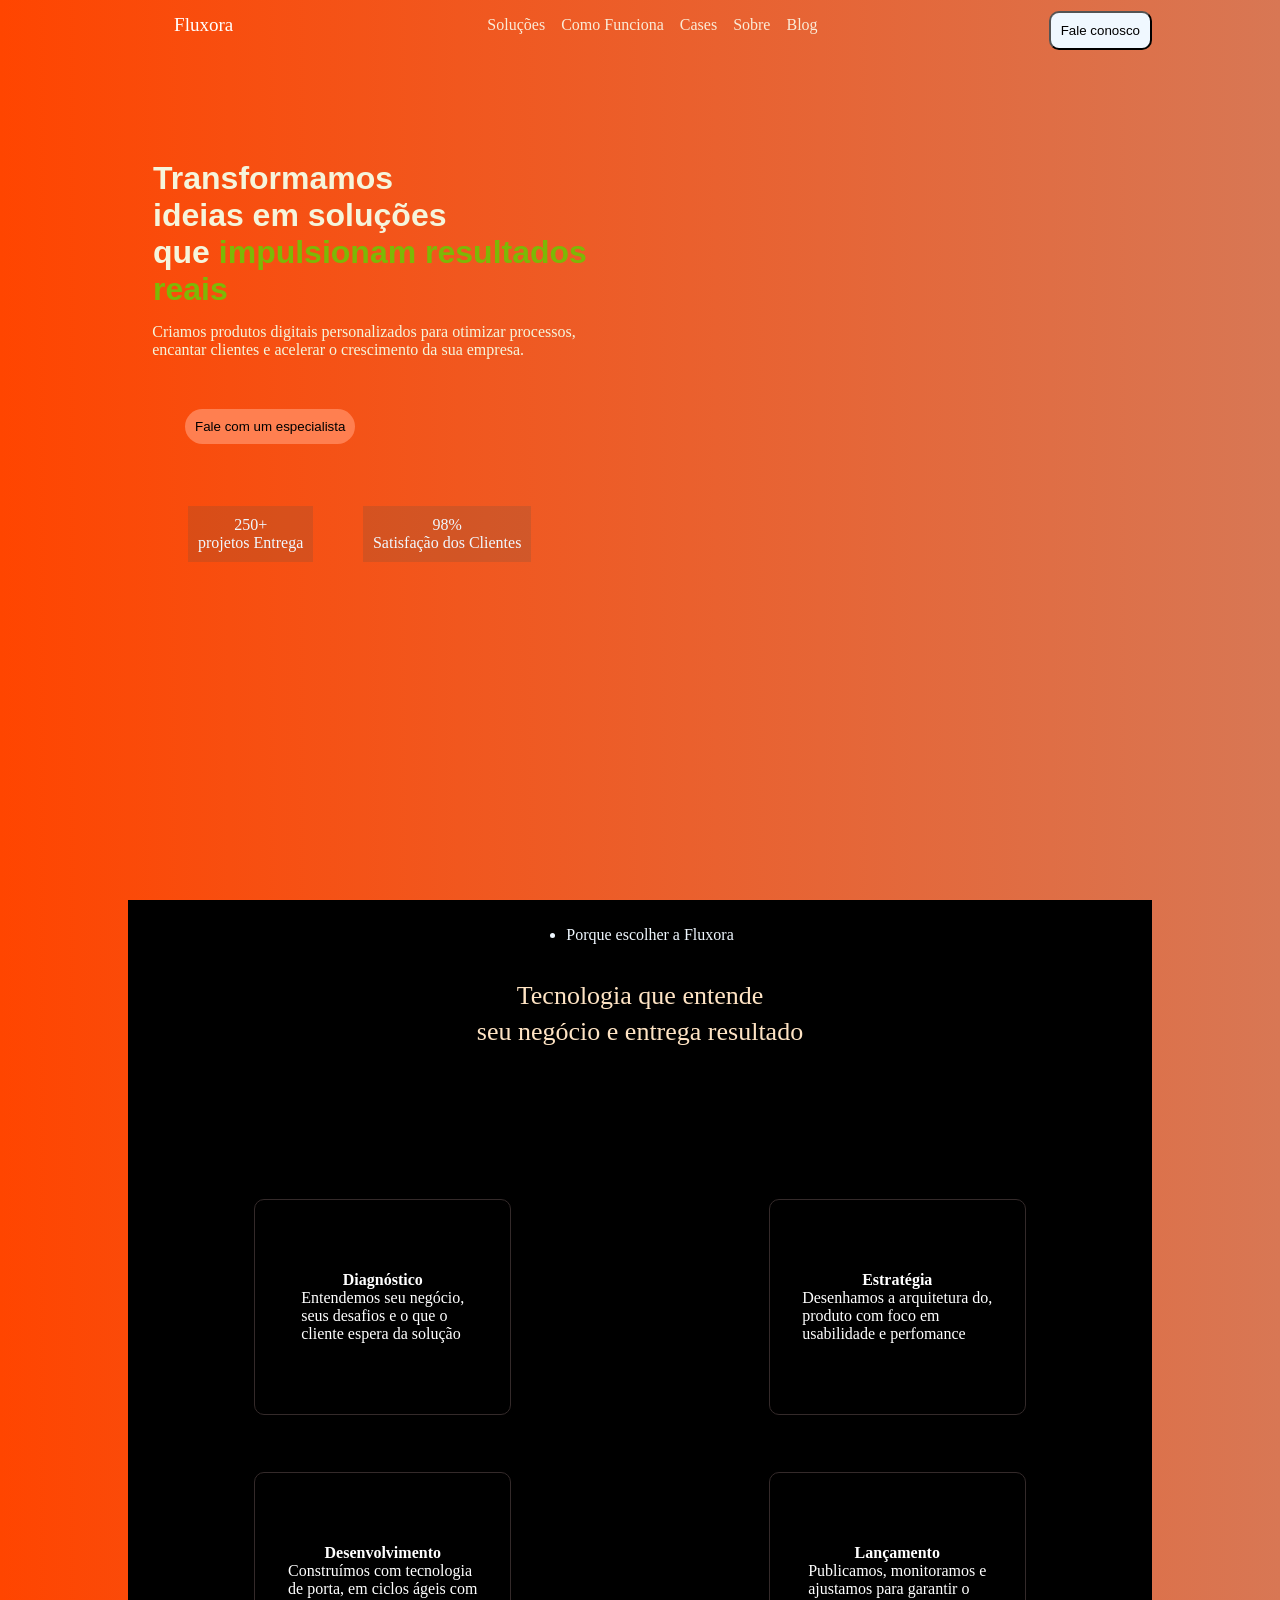
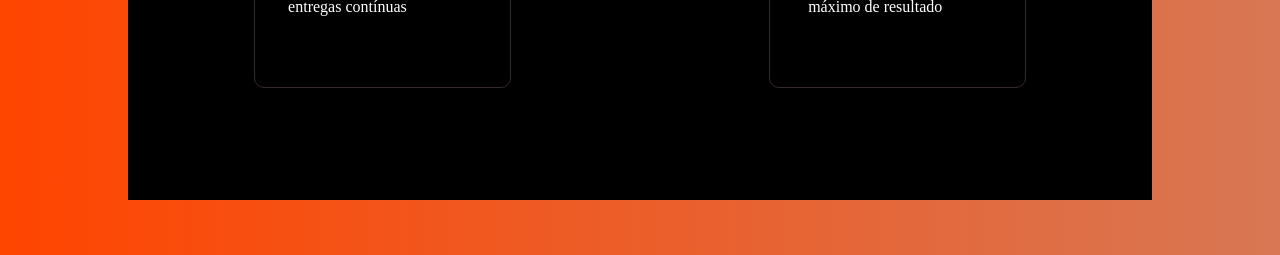
==== index.html @ 76ae5517 "Rename inde.html to index.html Renomeando" ====
<!DOCTYPE html>
<html lang="pt-br">
<head>
    <meta charset="UTF-8">
    <meta name="viewport" content="width=device-width, initial-scale=1.0">
    <title>Document</title>
    <link rel="stylesheet" href="style.css">
</head>
<body>
    
    <main>
        <header>
            <div class=" logo">
            <img src="imagens/logo-Photoroom.png" alt="" class="imge">
            <p>Fluxora</p>
            </div>
            <div class="menu">
                <a href="#">Soluções</a>
                <a href="#">Como Funciona</a>
                <a href="#">Cases</a>
                <a href="#">Sobre</a>
                <a href="#">Blog</a>
            </div>
            <button>Fale conosco</button>
        </header>
        
        <div id="conteudo">
            <h1 class="text1">Transformamos <br> ideias em soluções <br> que <spam style="color: rgb(125, 184, 6);">impulsionam resultados reais</spam></h1>
            
            <p class="text2">Criamos produtos digitais personalizados para otimizar processos, <br> encantar clientes e acelerar o crescimento da sua empresa.</p>
            <button class="bt2">Fale com um especialista</button>    

            <div class="conteudo-2">
                    <div class="d1">
                        <p>250+</p>
                        <p>projetos Entrega</p>
                    </div>

                    <div class="d2">
                        <p>98%</p>

                        <p>Satisfação dos Clientes</p>   
                    </div>
            </div>     
        </div>    
    </main>
    <div class="corpo2">
        <ul>
            <li>Porque escolher a Fluxora</li>
        </ul>
        <h3 class="copia1"> Tecnologia que entende</h3>
        <h3 class="copia">seu negócio e entrega resultado</h3>

        <div id="conteudo3">
            <div class="p1">
                <h4>Diagnóstico</h4>
                <p>Entendemos seu negócio, <br> seus desafios e o que o <br> cliente espera da solução</p>
            </div>

            <div class="p2">
                <h4>Estratégia</h4>
                <p>Desenhamos a arquitetura do,<br>produto com foco em<br>usabilidade e perfomance</p>
            </div>

            <div class="p3">
                <h4>Desenvolvimento</h4>
                <p>Construímos com tecnologia<br>de porta, em ciclos ágeis com<br>entregas contínuas</p>
            </div>

            <div class="p4">
                <h4>Lançamento</h4>
                <p>Publicamos, monitoramos e<br>ajustamos para garantir o<br>máximo de resultado</p>
            </div>
        </div>
    </div>

</body>
</html>
---- style.css ----
*{
    padding: 0;
    margin: 0;
}

body{
    background: linear-gradient(to right, orangered, rgb(216, 119, 84));
}

main{
    width: 80vw;
    margin:auto;
    min-height:100vh;
    background-image: url(imagens/fundo.png);
    background-position: left top;
    background-size: cover;
    background-attachment:fixed;
}

header{
    width: 100%;
     display: flex;
    align-items: center;
    justify-content: center;
    gap: 10px;
}

header > .menu{
    width: 40%;
    
    display: flex;
    align-items: center;
    justify-content: center;
    gap: 16px;
    margin: auto;
}

button{
    padding: 10px;
    border-radius: 10px;
    background-color: aliceblue;
    color: black;
    font-weight: 500;
    margin-left: 1.9em;
    margin-top: 0.8em;
}

.menu > a{
    text-decoration: none;
    color: antiquewhite;
    font-weight: 500;

}

.logo > .imge{
    width: 30%;
}
.logo{
    width: 15%;
  
    display: flex;
    align-items: center;
    justify-content: flex-start;
}

.logo > p{
    color: white;
    font-size: 19px;
}

#conteudo{
     display: flex;
    align-items: center;
    justify-content: center;
    flex-direction: column;
    margin-right:auto;
   margin-left: 25px;
    width: 50%;
    height: 75%;
    position: relative;
    top: 120px;
 
}

.text1{
    font:60px ;
    color: beige;
    font-family: 'Lucida Sans', 'Lucida Sans Regular', 'Lucida Grande', 'Lucida Sans Unicode', Geneva, Verdana, sans-serif;
    margin-top: -10px;
}

.text2{
    margin-top:15px;
    color: beige;

}

.text2{
    margin-left: -90px;
}

.bt2{
    border-radius: 20px;
    background-color: coral;
    border: none;
    margin-right: auto;
    margin-left: -8px;
    position:relative ;
    top: 40px;
    left: 40px;

}

.conteudo-2{
    margin-top: 70px;
    margin-left: 50px;
     display: flex;
    align-items: center;
    justify-content: center;
   
    width: 100%;
    height: 120px;
    gap: 1px;

}

.d1, .d2{
    display: flex;
    align-items: center;
    justify-content: center;
    flex-direction: column;
    background:transparent;
    
    padding: 10px;
    margin-right: auto;
    color: aliceblue;
}

.d1{
    position: relative;
    left: 10px;
    background-color: rgba(47, 79, 79, 0.158);
}
.d2{
    position: relative;
    right: 50px;
    background-color: rgba(47, 79, 79, 0.158);
}

.corpo2{
     width: 80vw;
    margin:auto;
    min-height:100vh;
   background-color: black;
   margin-bottom: 55px;
   display: flex;
   align-items: center;
   justify-content: center;
   justify-content: space-evenly;
   flex-direction: column;
   gap: 10px;
   
}
ul{
    margin-left:20px;
 
   
   margin-top: -30px;
}
li{
    color: aliceblue;
}

h3{
    color: bisque;
    font-weight:500;
     position: relative;
   top: 10px;
   font-size: 26px;
  position: relative;
  top: -50px;
  text-align: justify;
}

#conteudo3{
    width: 100%;
    height: 60vh;
    
    display: grid;
    grid-template-columns: 1fr 1fr;
    gap: 5px;
    position: relative;
    bottom: 30px;

}


.p1,.p2,.p3,.p4{
    display: flex;
    justify-content: center;
    align-items: center;
    flex-direction: column;
    width: 50%;
    height: 80%;
    border: 1px solid rgb(52, 42, 42);
    border-radius: 10px;
    text-align: justify;
    margin: auto;
    color: white;
}


.copia1{
    position: relative;
    top:-30px;
}
.copia{
    position: relative;
    top: -90px;
}
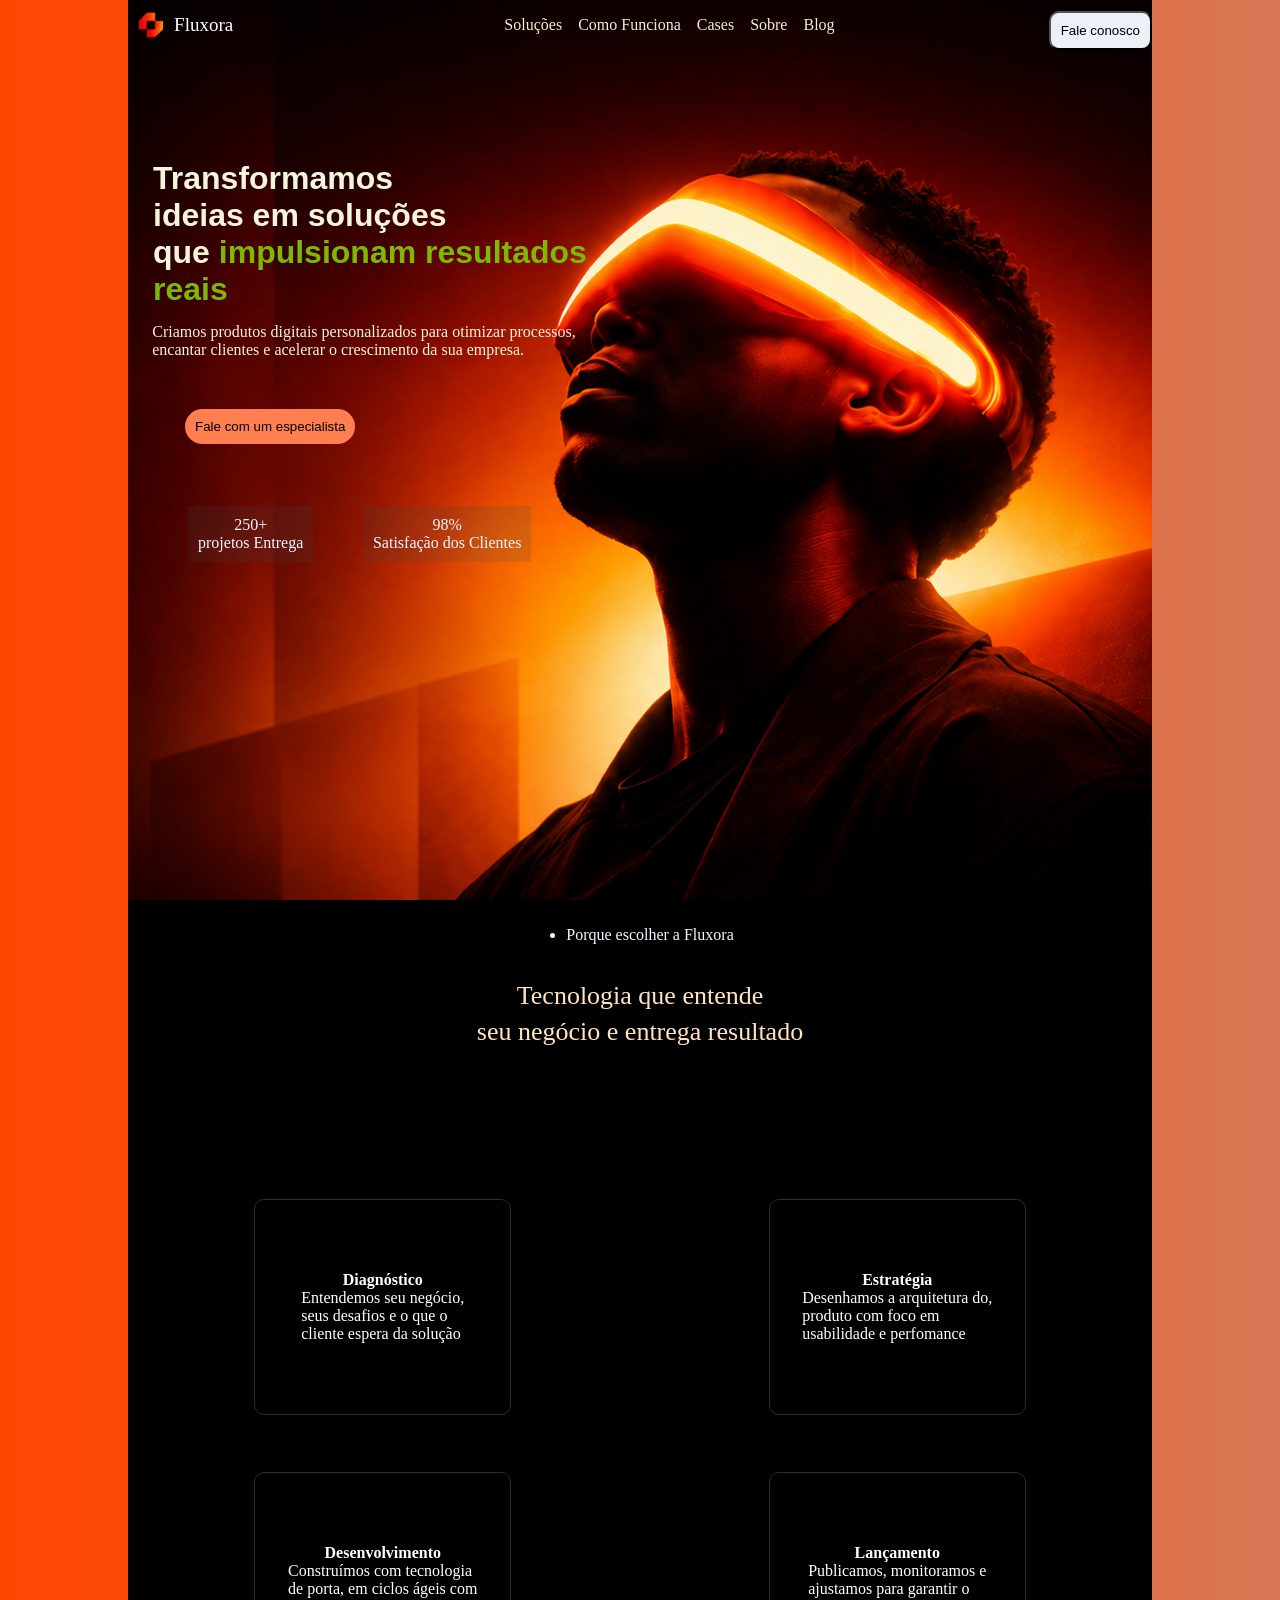
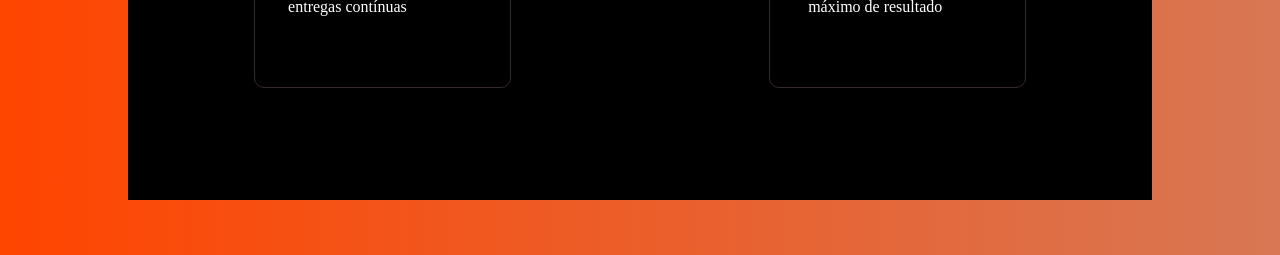
==== commit fee4c6d9: "mudando arquivos" ====
--- a/index.html
+++ b/index.html
@@ -5,15 +5,19 @@
     <meta name="viewport" content="width=device-width, initial-scale=1.0">
     <title>Document</title>
     <link rel="stylesheet" href="style.css">
+    <link rel="stylesheet" href="celular.css">
+    <link href="https://fonts.googleapis.com/css2?family=Material+Symbols+Outlined" rel="stylesheet" />
 </head>
 <body>
     
     <main>
         <header>
+          
             <div class=" logo">
             <img src="imagens/logo-Photoroom.png" alt="" class="imge">
             <p>Fluxora</p>
             </div>
+             <i class="material-symbols-outlined" id="icons">menu</i>
             <div class="menu">
                 <a href="#">Soluções</a>
                 <a href="#">Como Funciona</a>
@@ -21,7 +25,7 @@
                 <a href="#">Sobre</a>
                 <a href="#">Blog</a>
             </div>
-            <button>Fale conosco</button>
+            <button class="btt1">Fale conosco</button>
         </header>
         
         <div id="conteudo">
@@ -75,4 +79,4 @@
     </div>
 
 </body>
-</html>
+</html>
--- a/style.css
+++ b/style.css
@@ -33,12 +33,13 @@
     justify-content: center;
     gap: 16px;
     margin: auto;
+    
 }
 
 button{
     padding: 10px;
     border-radius: 10px;
-    background-color: aliceblue;
+    background-color: rgb(235, 241, 246);
     color: black;
     font-weight: 500;
     margin-left: 1.9em;
@@ -49,6 +50,7 @@
     text-decoration: none;
     color: antiquewhite;
     font-weight: 500;
+    
 
 }
 
@@ -217,4 +219,81 @@
 .copia{
     position: relative;
     top: -90px;
-}+}
+
+@media screen and (min-width:324px) and (max-width:768px){
+   
+    
+
+    header >.menu{
+        display: none;
+        width: 100%;
+    }
+    header> button.btt1{
+        display: none !important;
+        background-color: blue;
+ }
+
+ main{
+    background-image: url(imagens/fundo.png);
+    background-attachment: fixed;
+    margin: auto;
+    background-position: left center;
+    background-repeat: no-repeat;
+ }
+
+ .btt1{
+    display: none;
+ }
+
+ .logo{
+    margin-right: auto;
+    
+    width: 40%;
+   
+ }
+
+ #icons{
+    color: aliceblue;
+    cursor: pointer;
+    z-index: 1;
+    margin: auto;
+    
+    position: relative;
+    left: -25%;
+ }
+#conteudo{
+    width: 100%;
+    display: flex;
+    justify-content: center;
+    align-items: center;
+    flex-direction: column;
+    background-color: blueviolet;
+    margin: auto;
+    gap: 20px;
+   position: relative;
+   bottom:60px ;
+   
+}
+
+.text1{
+    justify-content: center;
+    justify-content: center;
+    margin: auto;
+    font-size: 1em;
+    background-color:blueviolet ;
+}
+
+.text2{
+    text-align: justify;
+    text-align: center;
+    font-size: 0.5em;
+    margin: auto;
+}
+
+
+.bt2{
+   
+}
+}
+
--- a/celular.css
+++ b/celular.css
@@ -0,0 +1 @@
+
